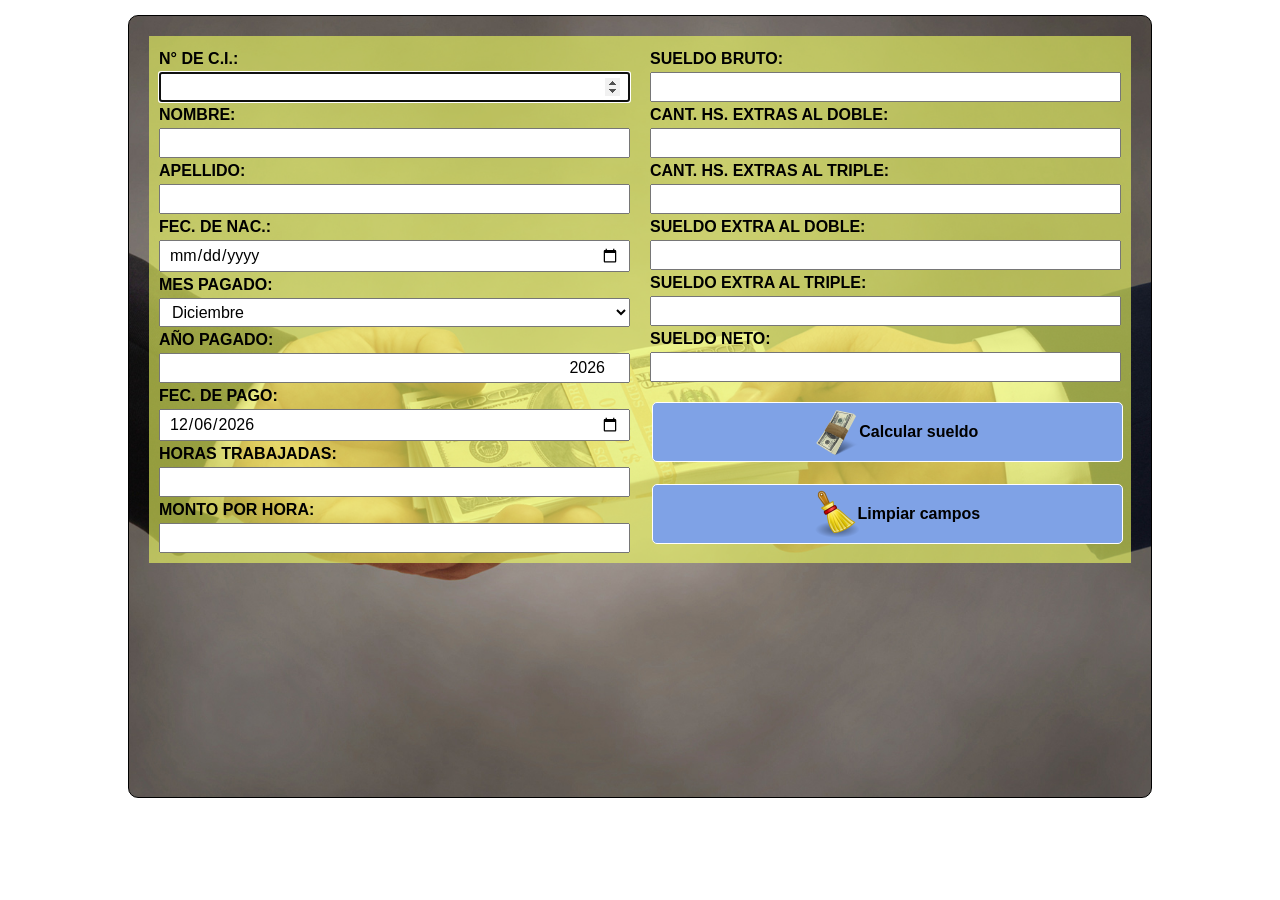
==== pagarSueldo.html @ 2e283afe "comit inicial" ====
<!DOCTYPE html>
<html lang="es" dir="ltr">
     <head>
          <meta charset="utf-8">
          <title>Pagar sueldo</title>
          <link rel="icon" type="image/png" href="img/ninja.png">
          <meta name="viewport" content="width=device-width, initial-scale=1, shrink-to-fit=no">
          <link rel="stylesheet" href="css/estilo_form.css" type="text/css">
          <link rel="stylesheet" href="css/estilos.css" type="text/css">

          <script src="js/funciones.js"></script>

          <!-- Alertify -->
          <link href="alertify/alertify.min.css" rel="stylesheet" type="text/css">
          <link href="alertify/default.min.css" rel="stylesheet" type="text/css">
          <script src="alertify/alertify.min.js"></script>
     </head>
     <body>
          <form id="pago" action="#" method="post" onsubmit="return calcularSueldo();">
               <div class="cols">
                    <!-- PRIMERA COLUMNA -->
                    <div class="col1">
                         <label>N° DE C.I.:</label>
                         <input type="number" id="cedula" min="1000000" max="9000000" required>
                         <label>NOMBRE:</label>
                         <input type="text" pattern="[A-Z ]{3,25}" id="nombre" minlength="3" maxlength="25" onkeyup="mayusculas(this);" class="mayusc" required>
                         <label>APELLIDO:</label>
                         <input type="text" pattern="[A-Z ]{3,25}" id="apellido" minlength="3" maxlength="25" onkeyup="mayusculas(this);" class="mayusc" required>
                         <label>FEC. DE NAC.:</label>
                         <input type="date" id="fecha" min="2000-01-01" required>
                         <label>MES PAGADO:</label>
                         <select id="mes">
                              <option value="1">Enero</option>
                              <option value="2">Febrero</option>
                              <option value="3">Marzo</option>
                              <option value="4">Abril</option>
                              <option value="5">Mayo</option>
                              <option value="6">Junio</option>
                              <option value="7">Julio</option>
                              <option value="8">Agosto</option>
                              <option value="9">Septiembre</option>
                              <option value="10">Octubre</option>
                              <option value="11">Noviembre</option>
                              <option value="12">Diciembre</option>
                         </select>
                         <label>AÑO PAGADO:</label>
                         <input type="number" id="anio" min="2000" class="al-der" required>
                         <label>FEC. DE PAGO:</label>
                         <input type="date" id="fecpago" min="2020-01-01" required>
                         <label>HORAS TRABAJADAS:</label>
                         <input type="number" id="horas" min="1" max="300" class="al-der" required>
                         <label>MONTO POR HORA:</label>
                         <input type="text" id="monto" class="al-der" minlength="1" maxlength="6" onkeyup="estiloMillares(this)">
                    </div>
                    <!-- SEGUNDA COLUMNA -->
                    <div class="col2">
                         <label>SUELDO BRUTO:</label>
                         <input type="text" id="bruto" class="al-der" readonly>
                         <label>CANT. HS. EXTRAS AL DOBLE:</label>
                         <input type="text" id="hsdoble" class="al-der" readonly>
                         <label>CANT. HS. EXTRAS AL TRIPLE:</label>
                         <input type="text" id="hstriple" class="al-der" readonly>
                         <label>SUELDO EXTRA AL DOBLE:</label>
                         <input type="text" id="sueldodoble" class="al-der" readonly>
                         <label>SUELDO EXTRA AL TRIPLE:</label>
                         <input type="text" id="sueldotriple" class="al-der" readonly>
                         <label>SUELDO NETO:</label>
                         <input type="text" id="neto" class="al-der" readonly>
                         <br>
                         <button type="submit" class="botonGrande iconoDinero">Calcular sueldo</button>
                         <br>
                         <button type="button" class="botonGrande iconoLimpiar" onclick="limpiar();">Limpiar campos</button>
                    </div>
               </div>
          </form>

          <script type="text/javascript">
               limpiarCampos();
               //=============================================================//
               function limpiarCampos(){
                    document.getElementById("pago").reset();
                    hoy = new Date();
                    a = hoy.getFullYear();
                    document.getElementById("anio").value = a;
                    m = hoy.getMonth()+1;
                    document.getElementById("mes").value = m;
                    d = hoy.getDate();
                    if (d < 10){
                         d = "0"+d;
                    }
                    if (m < 10){
                         m = "0"+m;
                    }
                    document.getElementById("fecpago").value = a+"-"+m+"-"+d;
                    document.getElementById("cedula").focus();
               }
               //=============================================================//
               function calcularSueldo(){
                    horas = document.getElementById("horas").value;
                    monto = document.getElementById("monto").value;
                    monto = monto.replace(/\./g,"") //Elimina todos los puntos de la cadena
                    if (monto < 10000 || monto > 100000){
                         alertify.error("Ingrese un monto entre 10.000 y 100.000");
                         document.getElementById("monto").focus();
                    }else{
                         canHsDoble = 0;
                         canHsTriple = 0;
                         hsExtras = horas - 160;
                         if (hsExtras > 0){
                              sBruto = 160 * monto;
                              if (hsExtras > 10){
                                   canHsDoble = 10;
                                   canHsTriple = hsExtras - 10;
                              }else{
                                   canHsDoble = hsExtras;
                              }
                         }else{
                              sBruto = horas * monto;
                         }
                         sExDoble = canHsDoble * monto * 2;
                         sExTriple = canHsTriple * monto * 3;
                         sNeto = sBruto + sExDoble + sExTriple;
                         document.getElementById("bruto").value = formatearNumero(sBruto);
                         document.getElementById("hsdoble").value = formatearNumero(canHsDoble);
                         document.getElementById("hstriple").value = formatearNumero(canHsTriple);
                         document.getElementById("sueldodoble").value = formatearNumero(sExDoble);
                         document.getElementById("sueldotriple").value = formatearNumero(sExTriple);
                         document.getElementById("neto").value = formatearNumero(sNeto);
                         alertify.alert("Pagar sueldo", "Pago de sueldo exitoso!");
                    }
                    return false;
               }
               //=============================================================//
               function limpiar(){
                    limpiarCampos();
                    alertify.dialog("alert").set(
                         {transition:"zoom",
                          title:"Pago de sueldo",
                          message: "Ahora puede iniciar otro pago de sueldo"
                         }
                    ).show().set("label", "Aceptar");
               }
               //transition: slide, zoom, flipx, flipy, fade, pulse
               //=============================================================//
          </script>
     </body>
</html>
---- css/estilo_form.css ----
*{
	box-sizing: border-box;
	margin:0;
     padding:0;
     font-family: sans-serif;
	font-size: medium;
}

label{
     font-weight:bold;
     display:block;
	margin:4px 0;
}
input:not([type="radio"]):not([type="checkbox"]), button, select{
     display:block;
	padding: 4px 8px;
	width: 100%;
}

form{
	width: 80%;
	padding: 20px;
	border: 1px solid #000;
	border-radius: 10px;
	margin: 15px auto;
	/* Imagen centrado */
	background: url("../img/dinero.jpg");
     height: 87vh;
     background-size: cover;
     background-position: center;
}

.botonGrande{
	background-color: #7fa2e6;
	background-repeat: no-repeat;
	border: 1px solid white;
	background-position: 38%, left;	/*Posicion de la imagen*/
	padding-left: 15%;				/*Posicion del texto despues de la imagen*/
	cursor: pointer;
	height: 60px;
	width: 100%;
	vertical-align: middle;
	font-weight: bold;
	border-radius: 5px;
	margin: 2px;
}

.iconoDinero {
	background-image: url(../img/dinero.png);
}

.iconoLimpiar {
	background-image: url(../img/escoba.png);
}

/* PARA SEPARAR LOS DIV EN 2 COLUMNAS */
.cols{
	display: flex;

}
.cols div{
	flex: 1;
	padding: 10px;
}
.col1{
	background-color: rgba(242, 255, 98, 0.6);
}
.col2{
	background-color: rgba(242, 255, 98, 0.6);
}
---- css/estilos.css ----
.mayusc{
     text-transform: uppercase;
}
.al-der{
     text-align: right;
}
---- alertify/alertify.min.css ----
/**
 * alertifyjs 1.13.1 http://alertifyjs.com
 * AlertifyJS is a javascript framework for developing pretty browser dialogs and notifications.
 * Copyright 2019 Mohammad Younes <Mohammad@alertifyjs.com> (http://alertifyjs.com) 
 * Licensed under GPL 3 <https://opensource.org/licenses/gpl-3.0>*/
.alertify .ajs-dimmer{position:fixed;z-index:1981;top:0;right:0;bottom:0;left:0;padding:0;margin:0;background-color:#252525;opacity:.5}.alertify .ajs-modal{position:fixed;top:0;right:0;left:0;bottom:0;padding:0;overflow-y:auto;z-index:1981}.alertify .ajs-dialog{position:relative;margin:5% auto;min-height:110px;max-width:500px;padding:24px 24px 0 24px;outline:0;background-color:#fff}.alertify .ajs-dialog.ajs-capture:before{content:'';position:absolute;top:0;right:0;bottom:0;left:0;display:block;z-index:1}.alertify .ajs-reset{position:absolute!important;display:inline!important;width:0!important;height:0!important;opacity:0!important}.alertify .ajs-commands{position:absolute;right:4px;margin:-14px 24px 0 0;z-index:2}.alertify .ajs-commands button{display:none;width:10px;height:10px;margin-left:10px;padding:10px;border:0;background-color:transparent;background-repeat:no-repeat;background-position:center;cursor:pointer}.alertify .ajs-commands button.ajs-close{background-image:url([data-uri])}.alertify .ajs-commands button.ajs-maximize{background-image:url([data-uri])}.alertify .ajs-header{margin:-24px;margin-bottom:0;padding:16px 24px;background-color:#fff}.alertify .ajs-body{min-height:56px}.alertify .ajs-body .ajs-content{padding:16px 24px 16px 16px}.alertify .ajs-footer{padding:4px;margin-left:-24px;margin-right:-24px;min-height:43px;background-color:#fff}.alertify .ajs-footer .ajs-buttons.ajs-primary{text-align:right}.alertify .ajs-footer .ajs-buttons.ajs-primary .ajs-button{margin:4px}.alertify .ajs-footer .ajs-buttons.ajs-auxiliary{float:left;clear:none;text-align:left}.alertify .ajs-footer .ajs-buttons.ajs-auxiliary .ajs-button{margin:4px}.alertify .ajs-footer .ajs-buttons .ajs-button{min-width:88px;min-height:35px}.alertify .ajs-handle{position:absolute;display:none;width:10px;height:10px;right:0;bottom:0;z-index:1;background-image:url([data-uri]);-webkit-transform:scaleX(1);transform:scaleX(1);cursor:se-resize}.alertify.ajs-no-overflow .ajs-body .ajs-content{overflow:hidden!important}.alertify.ajs-no-padding.ajs-maximized .ajs-body .ajs-content{left:0;right:0;padding:0}.alertify.ajs-no-padding:not(.ajs-maximized) .ajs-body{margin-left:-24px;margin-right:-24px}.alertify.ajs-no-padding:not(.ajs-maximized) .ajs-body .ajs-content{padding:0}.alertify.ajs-no-padding.ajs-resizable .ajs-body .ajs-content{left:0;right:0}.alertify.ajs-maximizable .ajs-commands button.ajs-maximize,.alertify.ajs-maximizable .ajs-commands button.ajs-restore{display:inline-block}.alertify.ajs-closable .ajs-commands button.ajs-close{display:inline-block}.alertify.ajs-maximized .ajs-dialog{width:100%!important;height:100%!important;max-width:none!important;margin:0 auto!important;top:0!important;left:0!important}.alertify.ajs-maximized.ajs-modeless .ajs-modal{position:fixed!important;min-height:100%!important;max-height:none!important;margin:0!important}.alertify.ajs-maximized .ajs-commands button.ajs-maximize{background-image:url([data-uri])}.alertify.ajs-maximized .ajs-dialog,.alertify.ajs-resizable .ajs-dialog{padding:0}.alertify.ajs-maximized .ajs-commands,.alertify.ajs-resizable .ajs-commands{margin:14px 24px 0 0}.alertify.ajs-maximized .ajs-header,.alertify.ajs-resizable .ajs-header{position:absolute;top:0;left:0;right:0;margin:0;padding:16px 24px}.alertify.ajs-maximized .ajs-body,.alertify.ajs-resizable .ajs-body{min-height:224px;display:inline-block}.alertify.ajs-maximized .ajs-body .ajs-content,.alertify.ajs-resizable .ajs-body .ajs-content{position:absolute;top:50px;right:24px;bottom:50px;left:24px;overflow:auto}.alertify.ajs-maximized .ajs-footer,.alertify.ajs-resizable .ajs-footer{position:absolute;left:0;right:0;bottom:0;margin:0}.alertify.ajs-resizable:not(.ajs-maximized) .ajs-dialog{min-width:548px}.alertify.ajs-resizable:not(.ajs-maximized) .ajs-handle{display:block}.alertify.ajs-movable:not(.ajs-maximized) .ajs-header{cursor:move}.alertify.ajs-modeless .ajs-dimmer,.alertify.ajs-modeless .ajs-reset{display:none}.alertify.ajs-modeless .ajs-modal{overflow:visible;max-width:none;max-height:0}.alertify.ajs-modeless.ajs-pinnable .ajs-commands button.ajs-pin{display:inline-block;background-image:url([data-uri])}.alertify.ajs-modeless.ajs-unpinned .ajs-modal{position:absolute}.alertify.ajs-modeless.ajs-unpinned .ajs-commands button.ajs-pin{background-image:url([data-uri])}.alertify.ajs-modeless:not(.ajs-unpinned) .ajs-body{max-height:500px;overflow:auto}.alertify.ajs-basic .ajs-header{opacity:0}.alertify.ajs-basic .ajs-footer{visibility:hidden}.alertify.ajs-frameless .ajs-header{position:absolute;top:0;left:0;right:0;min-height:60px;margin:0;padding:0;opacity:0;z-index:1}.alertify.ajs-frameless .ajs-footer{display:none}.alertify.ajs-frameless .ajs-body .ajs-content{position:absolute;top:0;right:0;bottom:0;left:0}.alertify.ajs-frameless:not(.ajs-resizable) .ajs-dialog{padding-top:0}.alertify.ajs-frameless:not(.ajs-resizable) .ajs-dialog .ajs-commands{margin-top:0}.ajs-no-overflow{overflow:hidden!important;outline:0}.ajs-no-overflow.ajs-fixed{position:fixed;top:0;right:0;bottom:0;left:0;overflow-y:scroll!important}.ajs-no-selection,.ajs-no-selection *{-webkit-user-select:none;-moz-user-select:none;-ms-user-select:none;user-select:none}@media screen and (max-width:568px){.alertify .ajs-dialog{min-width:150px}.alertify:not(.ajs-maximized) .ajs-modal{padding:0 5%}.alertify:not(.ajs-maximized).ajs-resizable .ajs-dialog{min-width:initial;min-width:auto}}@-moz-document url-prefix(){.alertify button:focus{outline:1px dotted #3593d2}}.alertify .ajs-dimmer,.alertify .ajs-modal{-webkit-transform:translate3d(0,0,0);transform:translate3d(0,0,0);-webkit-transition-property:opacity,visibility;transition-property:opacity,visibility;-webkit-transition-timing-function:linear;transition-timing-function:linear;-webkit-transition-duration:250ms;transition-duration:250ms}.alertify.ajs-hidden .ajs-dimmer,.alertify.ajs-hidden .ajs-modal{visibility:hidden;opacity:0}.alertify.ajs-in:not(.ajs-hidden) .ajs-dialog{-webkit-animation-duration:.5s;animation-duration:.5s}.alertify.ajs-out.ajs-hidden .ajs-dialog{-webkit-animation-duration:250ms;animation-duration:250ms}.alertify .ajs-dialog.ajs-shake{-webkit-animation-name:ajs-shake;animation-name:ajs-shake;-webkit-animation-duration:.1s;animation-duration:.1s;-webkit-animation-fill-mode:both;animation-fill-mode:both}@-webkit-keyframes ajs-shake{0%,100%{-webkit-transform:translate3d(0,0,0);transform:translate3d(0,0,0)}10%,30%,50%,70%,90%{-webkit-transform:translate3d(-10px,0,0);transform:translate3d(-10px,0,0)}20%,40%,60%,80%{-webkit-transform:translate3d(10px,0,0);transform:translate3d(10px,0,0)}}@keyframes ajs-shake{0%,100%{-webkit-transform:translate3d(0,0,0);transform:translate3d(0,0,0)}10%,30%,50%,70%,90%{-webkit-transform:translate3d(-10px,0,0);transform:translate3d(-10px,0,0)}20%,40%,60%,80%{-webkit-transform:translate3d(10px,0,0);transform:translate3d(10px,0,0)}}.alertify.ajs-slide.ajs-in:not(.ajs-hidden) .ajs-dialog{-webkit-animation-name:ajs-slideIn;animation-name:ajs-slideIn;-webkit-animation-timing-function:cubic-bezier(.175,.885,.32,1.275);animation-timing-function:cubic-bezier(.175,.885,.32,1.275)}.alertify.ajs-slide.ajs-out.ajs-hidden .ajs-dialog{-webkit-animation-name:ajs-slideOut;animation-name:ajs-slideOut;-webkit-animation-timing-function:cubic-bezier(.6,-.28,.735,.045);animation-timing-function:cubic-bezier(.6,-.28,.735,.045)}.alertify.ajs-zoom.ajs-in:not(.ajs-hidden) .ajs-dialog{-webkit-animation-name:ajs-zoomIn;animation-name:ajs-zoomIn}.alertify.ajs-zoom.ajs-out.ajs-hidden .ajs-dialog{-webkit-animation-name:ajs-zoomOut;animation-name:ajs-zoomOut}.alertify.ajs-fade.ajs-in:not(.ajs-hidden) .ajs-dialog{-webkit-animation-name:ajs-fadeIn;animation-name:ajs-fadeIn}.alertify.ajs-fade.ajs-out.ajs-hidden .ajs-dialog{-webkit-animation-name:ajs-fadeOut;animation-name:ajs-fadeOut}.alertify.ajs-pulse.ajs-in:not(.ajs-hidden) .ajs-dialog{-webkit-animation-name:ajs-pulseIn;animation-name:ajs-pulseIn}.alertify.ajs-pulse.ajs-out.ajs-hidden .ajs-dialog{-webkit-animation-name:ajs-pulseOut;animation-name:ajs-pulseOut}.alertify.ajs-flipx.ajs-in:not(.ajs-hidden) .ajs-dialog{-webkit-animation-name:ajs-flipInX;animation-name:ajs-flipInX}.alertify.ajs-flipx.ajs-out.ajs-hidden .ajs-dialog{-webkit-animation-name:ajs-flipOutX;animation-name:ajs-flipOutX}.alertify.ajs-flipy.ajs-in:not(.ajs-hidden) .ajs-dialog{-webkit-animation-name:ajs-flipInY;animation-name:ajs-flipInY}.alertify.ajs-flipy.ajs-out.ajs-hidden .ajs-dialog{-webkit-animation-name:ajs-flipOutY;animation-name:ajs-flipOutY}@-webkit-keyframes ajs-pulseIn{0%,100%,20%,40%,60%,80%{-webkit-transition-timing-function:cubic-bezier(.215,.61,.355,1);transition-timing-function:cubic-bezier(.215,.61,.355,1)}0%{opacity:0;-webkit-transform:scale3d(.3,.3,.3);transform:scale3d(.3,.3,.3)}20%{-webkit-transform:scale3d(1.1,1.1,1.1);transform:scale3d(1.1,1.1,1.1)}40%{-webkit-transform:scale3d(.9,.9,.9);transform:scale3d(.9,.9,.9)}60%{opacity:1;-webkit-transform:scale3d(1.03,1.03,1.03);transform:scale3d(1.03,1.03,1.03)}80%{-webkit-transform:scale3d(.97,.97,.97);transform:scale3d(.97,.97,.97)}100%{opacity:1;-webkit-transform:scale3d(1,1,1);transform:scale3d(1,1,1)}}@keyframes ajs-pulseIn{0%,100%,20%,40%,60%,80%{-webkit-transition-timing-function:cubic-bezier(.215,.61,.355,1);transition-timing-function:cubic-bezier(.215,.61,.355,1)}0%{opacity:0;-webkit-transform:scale3d(.3,.3,.3);transform:scale3d(.3,.3,.3)}20%{-webkit-transform:scale3d(1.1,1.1,1.1);transform:scale3d(1.1,1.1,1.1)}40%{-webkit-transform:scale3d(.9,.9,.9);transform:scale3d(.9,.9,.9)}60%{opacity:1;-webkit-transform:scale3d(1.03,1.03,1.03);transform:scale3d(1.03,1.03,1.03)}80%{-webkit-transform:scale3d(.97,.97,.97);transform:scale3d(.97,.97,.97)}100%{opacity:1;-webkit-transform:scale3d(1,1,1);transform:scale3d(1,1,1)}}@-webkit-keyframes ajs-pulseOut{20%{-webkit-transform:scale3d(.9,.9,.9);transform:scale3d(.9,.9,.9)}50%,55%{opacity:1;-webkit-transform:scale3d(1.1,1.1,1.1);transform:scale3d(1.1,1.1,1.1)}100%{opacity:0;-webkit-transform:scale3d(.3,.3,.3);transform:scale3d(.3,.3,.3)}}@keyframes ajs-pulseOut{20%{-webkit-transform:scale3d(.9,.9,.9);transform:scale3d(.9,.9,.9)}50%,55%{opacity:1;-webkit-transform:scale3d(1.1,1.1,1.1);transform:scale3d(1.1,1.1,1.1)}100%{opacity:0;-webkit-transform:scale3d(.3,.3,.3);transform:scale3d(.3,.3,.3)}}@-webkit-keyframes ajs-zoomIn{0%{opacity:0;-webkit-transform:scale3d(.25,.25,.25);transform:scale3d(.25,.25,.25)}100%{opacity:1;-webkit-transform:scale3d(1,1,1);transform:scale3d(1,1,1)}}@keyframes ajs-zoomIn{0%{opacity:0;-webkit-transform:scale3d(.25,.25,.25);transform:scale3d(.25,.25,.25)}100%{opacity:1;-webkit-transform:scale3d(1,1,1);transform:scale3d(1,1,1)}}@-webkit-keyframes ajs-zoomOut{0%{opacity:1;-webkit-transform:scale3d(1,1,1);transform:scale3d(1,1,1)}100%{opacity:0;-webkit-transform:scale3d(.25,.25,.25);transform:scale3d(.25,.25,.25)}}@keyframes ajs-zoomOut{0%{opacity:1;-webkit-transform:scale3d(1,1,1);transform:scale3d(1,1,1)}100%{opacity:0;-webkit-transform:scale3d(.25,.25,.25);transform:scale3d(.25,.25,.25)}}@-webkit-keyframes ajs-fadeIn{0%{opacity:0}100%{opacity:1}}@keyframes ajs-fadeIn{0%{opacity:0}100%{opacity:1}}@-webkit-keyframes ajs-fadeOut{0%{opacity:1}100%{opacity:0}}@keyframes ajs-fadeOut{0%{opacity:1}100%{opacity:0}}@-webkit-keyframes ajs-flipInX{0%{-webkit-transform:perspective(400px) rotate3d(1,0,0,90deg);transform:perspective(400px) rotate3d(1,0,0,90deg);-webkit-transition-timing-function:ease-in;transition-timing-function:ease-in;opacity:0}40%{-webkit-transform:perspective(400px) rotate3d(1,0,0,-20deg);transform:perspective(400px) rotate3d(1,0,0,-20deg);-webkit-transition-timing-function:ease-in;transition-timing-function:ease-in}60%{-webkit-transform:perspective(400px) rotate3d(1,0,0,10deg);transform:perspective(400px) rotate3d(1,0,0,10deg);opacity:1}80%{-webkit-transform:perspective(400px) rotate3d(1,0,0,-5deg);transform:perspective(400px) rotate3d(1,0,0,-5deg)}100%{-webkit-transform:perspective(400px);transform:perspective(400px)}}@keyframes ajs-flipInX{0%{-webkit-transform:perspective(400px) rotate3d(1,0,0,90deg);transform:perspective(400px) rotate3d(1,0,0,90deg);-webkit-transition-timing-function:ease-in;transition-timing-function:ease-in;opacity:0}40%{-webkit-transform:perspective(400px) rotate3d(1,0,0,-20deg);transform:perspective(400px) rotate3d(1,0,0,-20deg);-webkit-transition-timing-function:ease-in;transition-timing-function:ease-in}60%{-webkit-transform:perspective(400px) rotate3d(1,0,0,10deg);transform:perspective(400px) rotate3d(1,0,0,10deg);opacity:1}80%{-webkit-transform:perspective(400px) rotate3d(1,0,0,-5deg);transform:perspective(400px) rotate3d(1,0,0,-5deg)}100%{-webkit-transform:perspective(400px);transform:perspective(400px)}}@-webkit-keyframes ajs-flipOutX{0%{-webkit-transform:perspective(400px);transform:perspective(400px)}30%{-webkit-transform:perspective(400px) rotate3d(1,0,0,-20deg);transform:perspective(400px) rotate3d(1,0,0,-20deg);opacity:1}100%{-webkit-transform:perspective(400px) rotate3d(1,0,0,90deg);transform:perspective(400px) rotate3d(1,0,0,90deg);opacity:0}}@keyframes ajs-flipOutX{0%{-webkit-transform:perspective(400px);transform:perspective(400px)}30%{-webkit-transform:perspective(400px) rotate3d(1,0,0,-20deg);transform:perspective(400px) rotate3d(1,0,0,-20deg);opacity:1}100%{-webkit-transform:perspective(400px) rotate3d(1,0,0,90deg);transform:perspective(400px) rotate3d(1,0,0,90deg);opacity:0}}@-webkit-keyframes ajs-flipInY{0%{-webkit-transform:perspective(400px) rotate3d(0,1,0,90deg);transform:perspective(400px) rotate3d(0,1,0,90deg);-webkit-transition-timing-function:ease-in;transition-timing-function:ease-in;opacity:0}40%{-webkit-transform:perspective(400px) rotate3d(0,1,0,-20deg);transform:perspective(400px) rotate3d(0,1,0,-20deg);-webkit-transition-timing-function:ease-in;transition-timing-function:ease-in}60%{-webkit-transform:perspective(400px) rotate3d(0,1,0,10deg);transform:perspective(400px) rotate3d(0,1,0,10deg);opacity:1}80%{-webkit-transform:perspective(400px) rotate3d(0,1,0,-5deg);transform:perspective(400px) rotate3d(0,1,0,-5deg)}100%{-webkit-transform:perspective(400px);transform:perspective(400px)}}@keyframes ajs-flipInY{0%{-webkit-transform:perspective(400px) rotate3d(0,1,0,90deg);transform:perspective(400px) rotate3d(0,1,0,90deg);-webkit-transition-timing-function:ease-in;transition-timing-function:ease-in;opacity:0}40%{-webkit-transform:perspective(400px) rotate3d(0,1,0,-20deg);transform:perspective(400px) rotate3d(0,1,0,-20deg);-webkit-transition-timing-function:ease-in;transition-timing-function:ease-in}60%{-webkit-transform:perspective(400px) rotate3d(0,1,0,10deg);transform:perspective(400px) rotate3d(0,1,0,10deg);opacity:1}80%{-webkit-transform:perspective(400px) rotate3d(0,1,0,-5deg);transform:perspective(400px) rotate3d(0,1,0,-5deg)}100%{-webkit-transform:perspective(400px);transform:perspective(400px)}}@-webkit-keyframes ajs-flipOutY{0%{-webkit-transform:perspective(400px);transform:perspective(400px)}30%{-webkit-transform:perspective(400px) rotate3d(0,1,0,-15deg);transform:perspective(400px) rotate3d(0,1,0,-15deg);opacity:1}100%{-webkit-transform:perspective(400px) rotate3d(0,1,0,90deg);transform:perspective(400px) rotate3d(0,1,0,90deg);opacity:0}}@keyframes ajs-flipOutY{0%{-webkit-transform:perspective(400px);transform:perspective(400px)}30%{-webkit-transform:perspective(400px) rotate3d(0,1,0,-15deg);transform:perspective(400px) rotate3d(0,1,0,-15deg);opacity:1}100%{-webkit-transform:perspective(400px) rotate3d(0,1,0,90deg);transform:perspective(400px) rotate3d(0,1,0,90deg);opacity:0}}@-webkit-keyframes ajs-slideIn{0%{margin-top:-100%}100%{margin-top:5%}}@keyframes ajs-slideIn{0%{margin-top:-100%}100%{margin-top:5%}}@-webkit-keyframes ajs-slideOut{0%{margin-top:5%}100%{margin-top:-100%}}@keyframes ajs-slideOut{0%{margin-top:5%}100%{margin-top:-100%}}.alertify-notifier{position:fixed;width:0;overflow:visible;z-index:1982;-webkit-transform:translate3d(0,0,0);transform:translate3d(0,0,0)}.alertify-notifier .ajs-message{position:relative;width:260px;max-height:0;padding:0;opacity:0;margin:0;-webkit-transform:translate3d(0,0,0);transform:translate3d(0,0,0);-webkit-transition-duration:250ms;transition-duration:250ms;-webkit-transition-timing-function:linear;transition-timing-function:linear}.alertify-notifier .ajs-message.ajs-visible{-webkit-transition-duration:.5s;transition-duration:.5s;-webkit-transition-timing-function:cubic-bezier(.175,.885,.32,1.275);transition-timing-function:cubic-bezier(.175,.885,.32,1.275);opacity:1;max-height:100%;padding:15px;margin-top:10px}.alertify-notifier .ajs-message.ajs-success{background:rgba(91,189,114,.95)}.alertify-notifier .ajs-message.ajs-error{background:rgba(217,92,92,.95)}.alertify-notifier .ajs-message.ajs-warning{background:rgba(252,248,215,.95)}.alertify-notifier .ajs-message .ajs-close{position:absolute;top:0;right:0;width:16px;height:16px;cursor:pointer;background-image:url([data-uri]);background-repeat:no-repeat;background-position:center center;background-color:rgba(0,0,0,.5);border-top-right-radius:2px}.alertify-notifier.ajs-top{top:10px}.alertify-notifier.ajs-bottom{bottom:10px}.alertify-notifier.ajs-right{right:10px}.alertify-notifier.ajs-right .ajs-message{right:-320px}.alertify-notifier.ajs-right .ajs-message.ajs-visible{right:290px}.alertify-notifier.ajs-left{left:10px}.alertify-notifier.ajs-left .ajs-message{left:-300px}.alertify-notifier.ajs-left .ajs-message.ajs-visible{left:0}.alertify-notifier.ajs-center{left:50%}.alertify-notifier.ajs-center .ajs-message{-webkit-transform:translateX(-50%);transform:translateX(-50%)}.alertify-notifier.ajs-center .ajs-message.ajs-visible{left:50%;-webkit-transition-timing-function:cubic-bezier(.57,.43,.1,.65);transition-timing-function:cubic-bezier(.57,.43,.1,.65)}.alertify-notifier.ajs-center.ajs-top .ajs-message{top:-300px}.alertify-notifier.ajs-center.ajs-top .ajs-message.ajs-visible{top:0}.alertify-notifier.ajs-center.ajs-bottom .ajs-message{bottom:-300px}.alertify-notifier.ajs-center.ajs-bottom .ajs-message.ajs-visible{bottom:0}.ajs-no-transition.alertify .ajs-dialog,.ajs-no-transition.alertify .ajs-dimmer,.ajs-no-transition.alertify .ajs-modal{-webkit-transition:none!important;transition:none!important;-webkit-animation:none!important;animation:none!important}.ajs-no-transition.alertify-notifier .ajs-message{-webkit-transition:none!important;transition:none!important;-webkit-animation:none!important;animation:none!important}@media (prefers-reduced-motion:reduce){.alertify .ajs-dialog,.alertify .ajs-dimmer,.alertify .ajs-modal{-webkit-transition:none!important;transition:none!important;-webkit-animation:none!important;animation:none!important}.alertify-notifier .ajs-message{-webkit-transition:none!important;transition:none!important;-webkit-animation:none!important;animation:none!important}}
---- alertify/default.min.css ----
/**
 * alertifyjs 1.13.1 http://alertifyjs.com
 * AlertifyJS is a javascript framework for developing pretty browser dialogs and notifications.
 * Copyright 2019 Mohammad Younes <Mohammad@alertifyjs.com> (http://alertifyjs.com) 
 * Licensed under GPL 3 <https://opensource.org/licenses/gpl-3.0>*/
.alertify .ajs-dialog{background-color:#fff;-webkit-box-shadow:0 15px 20px 0 rgba(0,0,0,.25);box-shadow:0 15px 20px 0 rgba(0,0,0,.25);border-radius:2px}.alertify .ajs-header{color:#000;font-weight:700;background:#fafafa;border-bottom:#eee 1px solid;border-radius:2px 2px 0 0}.alertify .ajs-body{color:#000}.alertify .ajs-body .ajs-content .ajs-input{display:block;width:100%;padding:8px;margin:4px;border-radius:2px;border:1px solid #ccc}.alertify .ajs-body .ajs-content p{margin:0}.alertify .ajs-footer{background:#fbfbfb;border-top:#eee 1px solid;border-radius:0 0 2px 2px}.alertify .ajs-footer .ajs-buttons .ajs-button{background-color:transparent;color:#000;border:0;font-size:14px;font-weight:700;text-transform:uppercase}.alertify .ajs-footer .ajs-buttons .ajs-button.ajs-ok{color:#3593d2}.alertify-notifier .ajs-message{background:rgba(255,255,255,.95);color:#000;text-align:center;border:solid 1px #ddd;border-radius:2px}.alertify-notifier .ajs-message.ajs-success{color:#fff;background:rgba(91,189,114,.95);text-shadow:-1px -1px 0 rgba(0,0,0,.5)}.alertify-notifier .ajs-message.ajs-error{color:#fff;background:rgba(217,92,92,.95);text-shadow:-1px -1px 0 rgba(0,0,0,.5)}.alertify-notifier .ajs-message.ajs-warning{background:rgba(252,248,215,.95);border-color:#999}
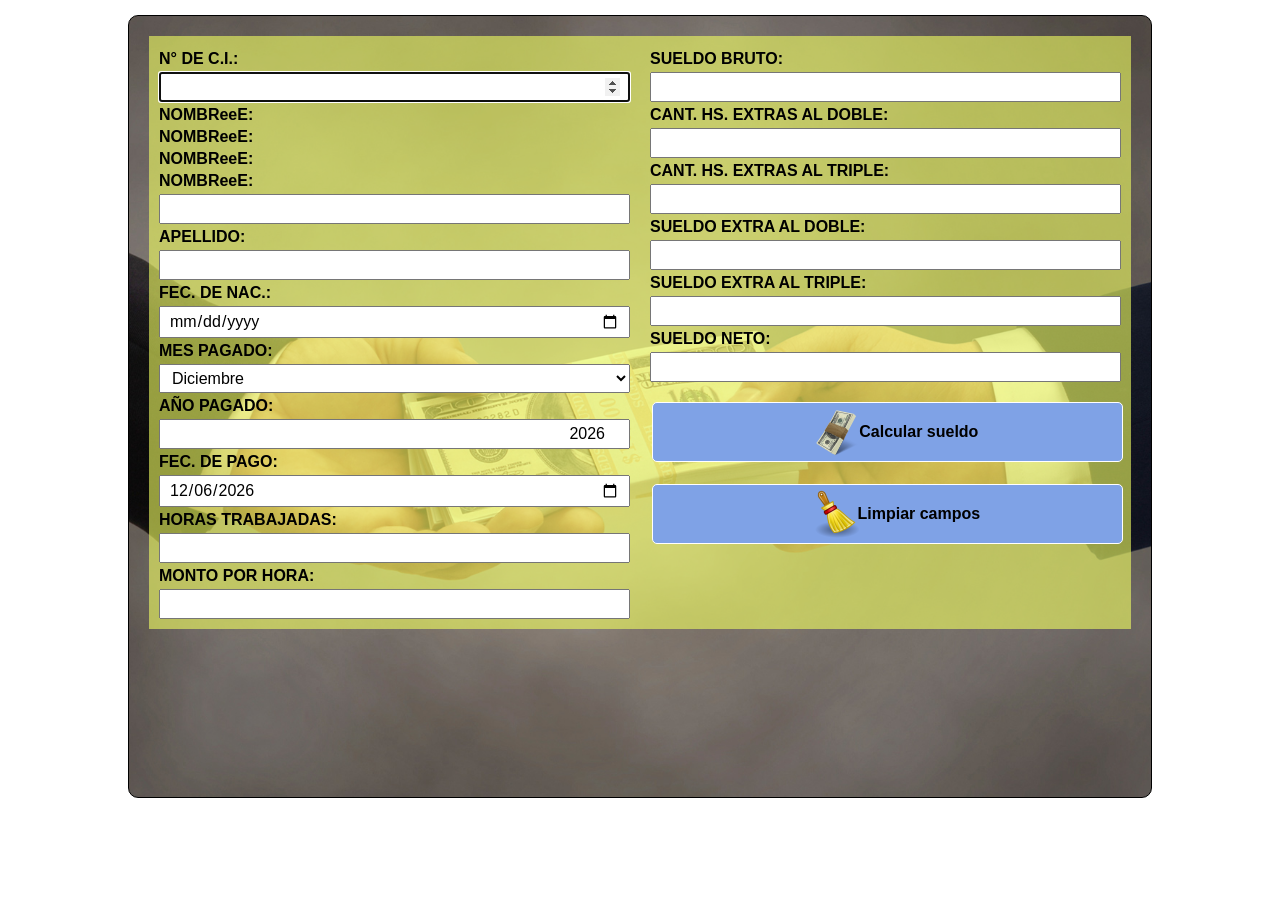
==== commit 01dcbfc6: "escambio" ====
--- a/pagarSueldo.html
+++ b/pagarSueldo.html
@@ -22,7 +22,10 @@
                     <div class="col1">
                          <label>N° DE C.I.:</label>
                          <input type="number" id="cedula" min="1000000" max="9000000" required>
-                         <label>NOMBRE:</label>
+                         <label>NOMBReeE:</label>
+                         <label>NOMBReeE:</label>
+                         <label>NOMBReeE:</label>
+                         <label>NOMBReeE:</label>
                          <input type="text" pattern="[A-Z ]{3,25}" id="nombre" minlength="3" maxlength="25" onkeyup="mayusculas(this);" class="mayusc" required>
                          <label>APELLIDO:</label>
                          <input type="text" pattern="[A-Z ]{3,25}" id="apellido" minlength="3" maxlength="25" onkeyup="mayusculas(this);" class="mayusc" required>
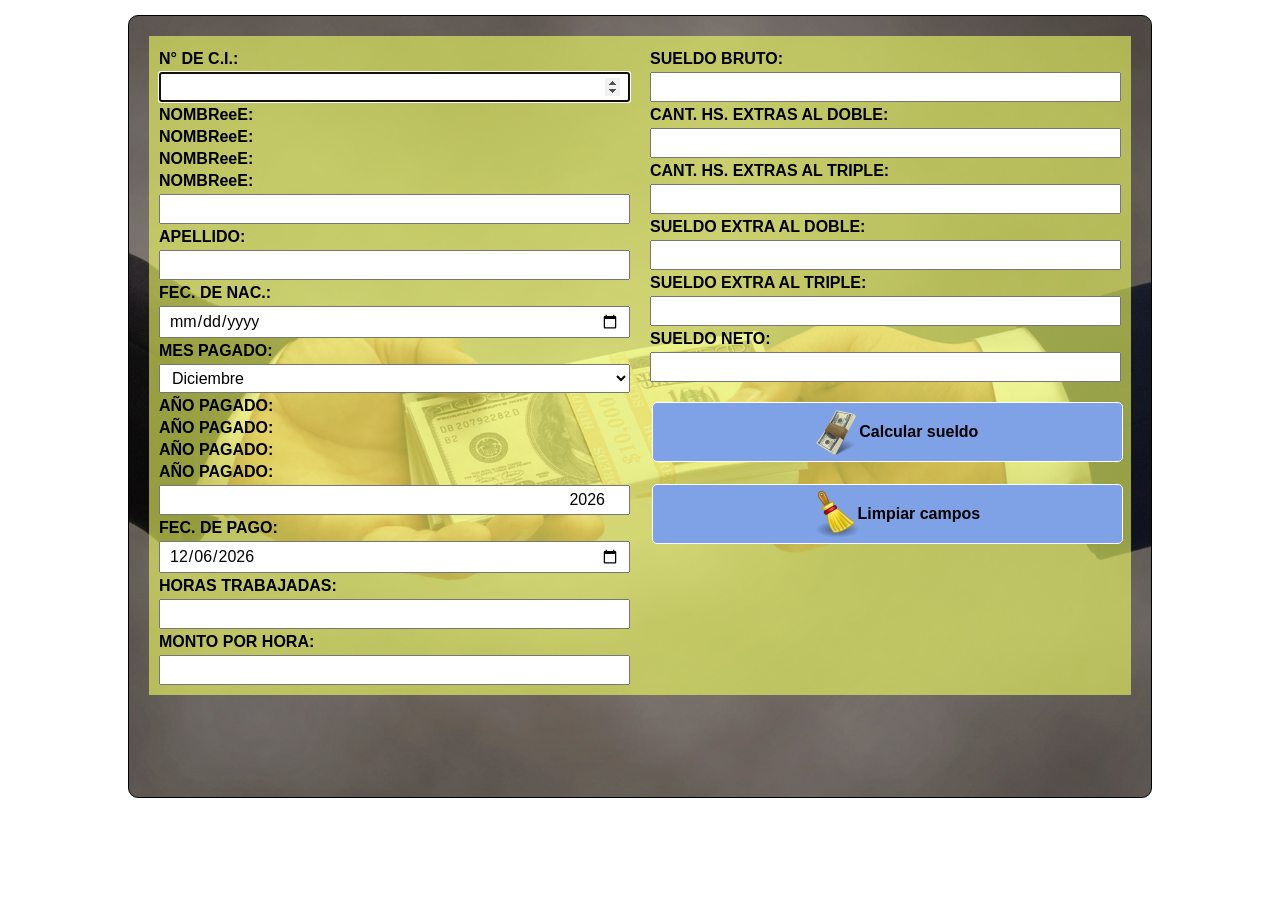
==== commit 17cf3292: "cambios" ====
--- a/pagarSueldo.html
+++ b/pagarSueldo.html
@@ -47,6 +47,10 @@
                               <option value="12">Diciembre</option>
                          </select>
                          <label>AÑO PAGADO:</label>
+                         <label>AÑO PAGADO:</label>
+                         <label>AÑO PAGADO:</label>
+                         <label>AÑO PAGADO:</label>
+                    
                          <input type="number" id="anio" min="2000" class="al-der" required>
                          <label>FEC. DE PAGO:</label>
                          <input type="date" id="fecpago" min="2020-01-01" required>
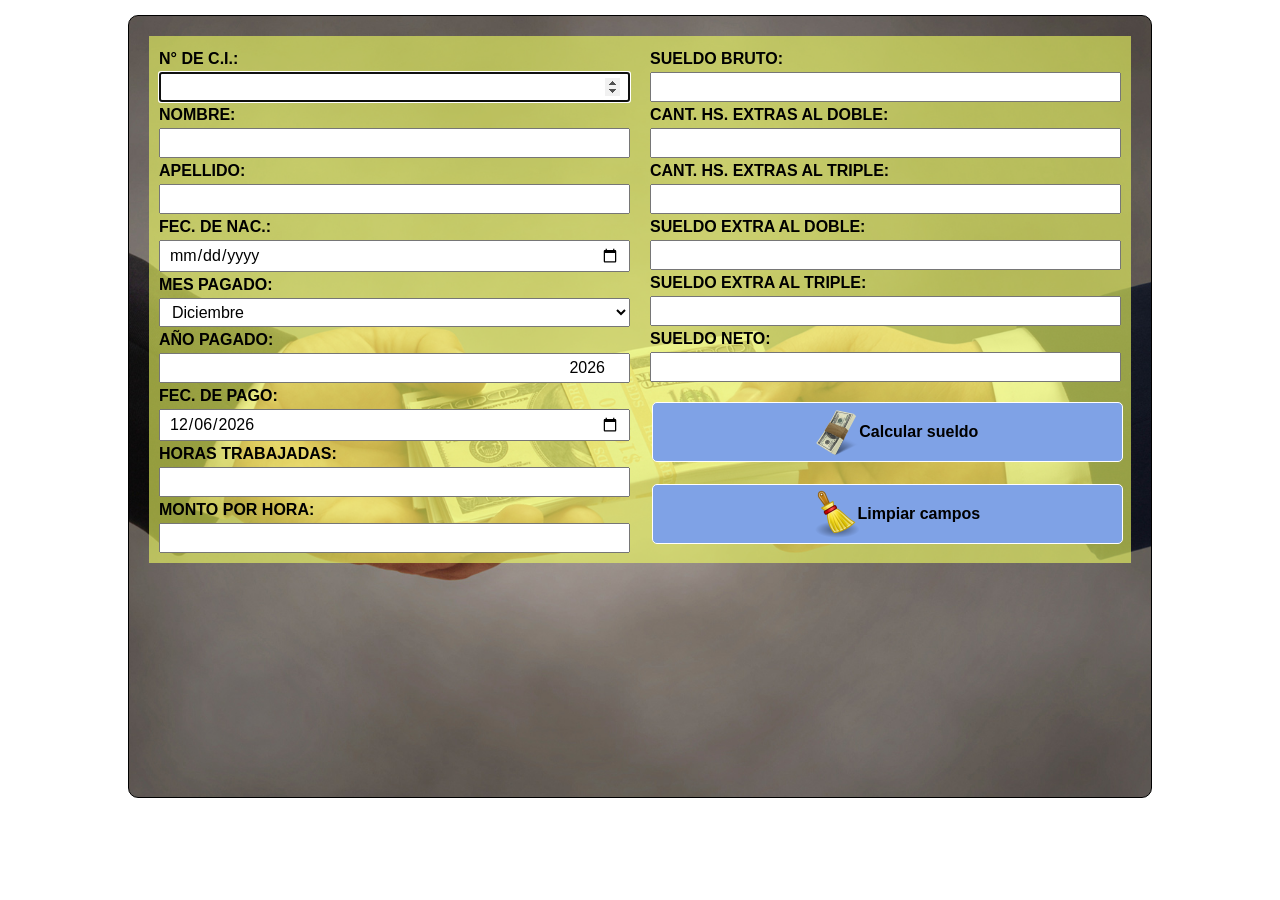
==== commit b57d8c05: "otrocambio" ====
--- a/pagarSueldo.html
+++ b/pagarSueldo.html
@@ -22,10 +22,7 @@
                     <div class="col1">
                          <label>N° DE C.I.:</label>
                          <input type="number" id="cedula" min="1000000" max="9000000" required>
-                         <label>NOMBReeE:</label>
-                         <label>NOMBReeE:</label>
-                         <label>NOMBReeE:</label>
-                         <label>NOMBReeE:</label>
+                         <label>NOMBRE:</label>
                          <input type="text" pattern="[A-Z ]{3,25}" id="nombre" minlength="3" maxlength="25" onkeyup="mayusculas(this);" class="mayusc" required>
                          <label>APELLIDO:</label>
                          <input type="text" pattern="[A-Z ]{3,25}" id="apellido" minlength="3" maxlength="25" onkeyup="mayusculas(this);" class="mayusc" required>
@@ -47,10 +44,6 @@
                               <option value="12">Diciembre</option>
                          </select>
                          <label>AÑO PAGADO:</label>
-                         <label>AÑO PAGADO:</label>
-                         <label>AÑO PAGADO:</label>
-                         <label>AÑO PAGADO:</label>
-                    
                          <input type="number" id="anio" min="2000" class="al-der" required>
                          <label>FEC. DE PAGO:</label>
                          <input type="date" id="fecpago" min="2020-01-01" required>
